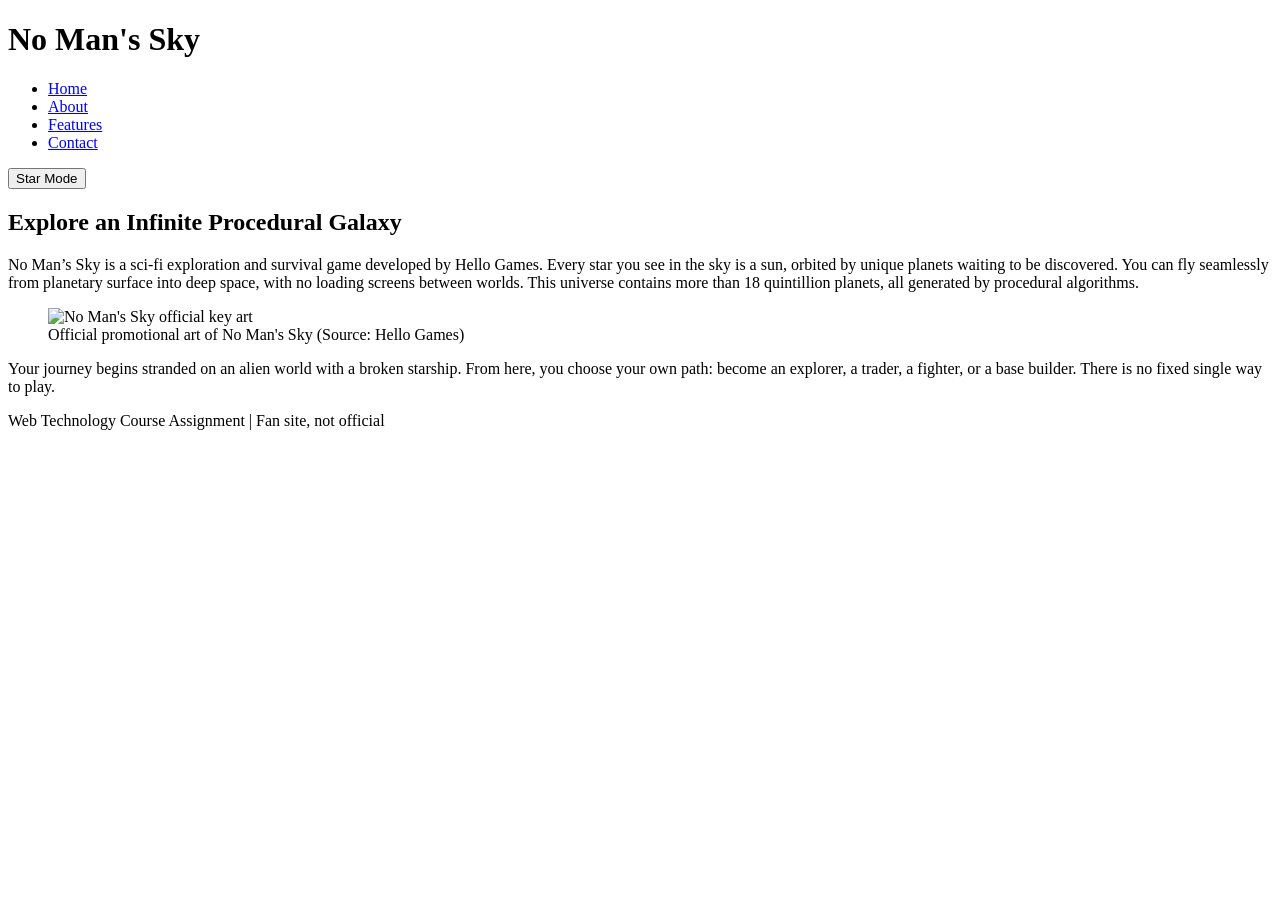
==== index.html @ 368768ac "Add initial HTML structure for No Man's Sky site" ====
<!DOCTYPE html>
<html lang="en">
<head>
    <meta charset="UTF-8">
    <meta name="viewport" content="width=device-width, initial-scale=1.0">
    <title>No Man's Sky | Home</title>
    <link rel="icon" href="images/favicon.ico">
    <link rel="apple-touch-icon" href="images/appicon.png">
    <meta property="og:title" content="No Man's Sky - Infinite Space Exploration">
    <meta property="og:description" content="A fan website introducing the infinite procedural universe of No Man's Sky">
    <meta property="og:image" content="images/og-nms.jpg">
    <meta property="og:type" content="website">
    <link rel="stylesheet" href="css/style.css">
</head>
<body>
    <header>
        <h1>No Man's Sky</h1>
        <nav>
            <ul>
                <li><a href="index.html" class="active">Home</a></li>
                <li><a href="about.html">About</a></li>
                <li><a href="features.html">Features</a></li>
                <li><a href="contact.html">Contact</a></li>
            </ul>
            <button id="themeBtn">Star Mode</button>
        </nav>
    </header>

    <main>
        <section>
            <h2>Explore an Infinite Procedural Galaxy</h2>
            <p>No Man’s Sky is a sci-fi exploration and survival game developed by Hello Games. Every star you see in the sky is a sun, orbited by unique planets waiting to be discovered. You can fly seamlessly from planetary surface into deep space, with no loading screens between worlds. This universe contains more than 18 quintillion planets, all generated by procedural algorithms.</p>
            <figure>
                <img src="images/poster.jpg" alt="No Man's Sky official key art">
                <figcaption>Official promotional art of No Man's Sky (Source: Hello Games)</figcaption>
            </figure>
            <p>Your journey begins stranded on an alien world with a broken starship. From here, you choose your own path: become an explorer, a trader, a fighter, or a base builder. There is no fixed single way to play.</p>
        </section>
    </main>

    <footer>
        <p>Web Technology Course Assignment | Fan site, not official</p>
    </footer>
    <script src="js/script.js"></script>
</body>
</html>
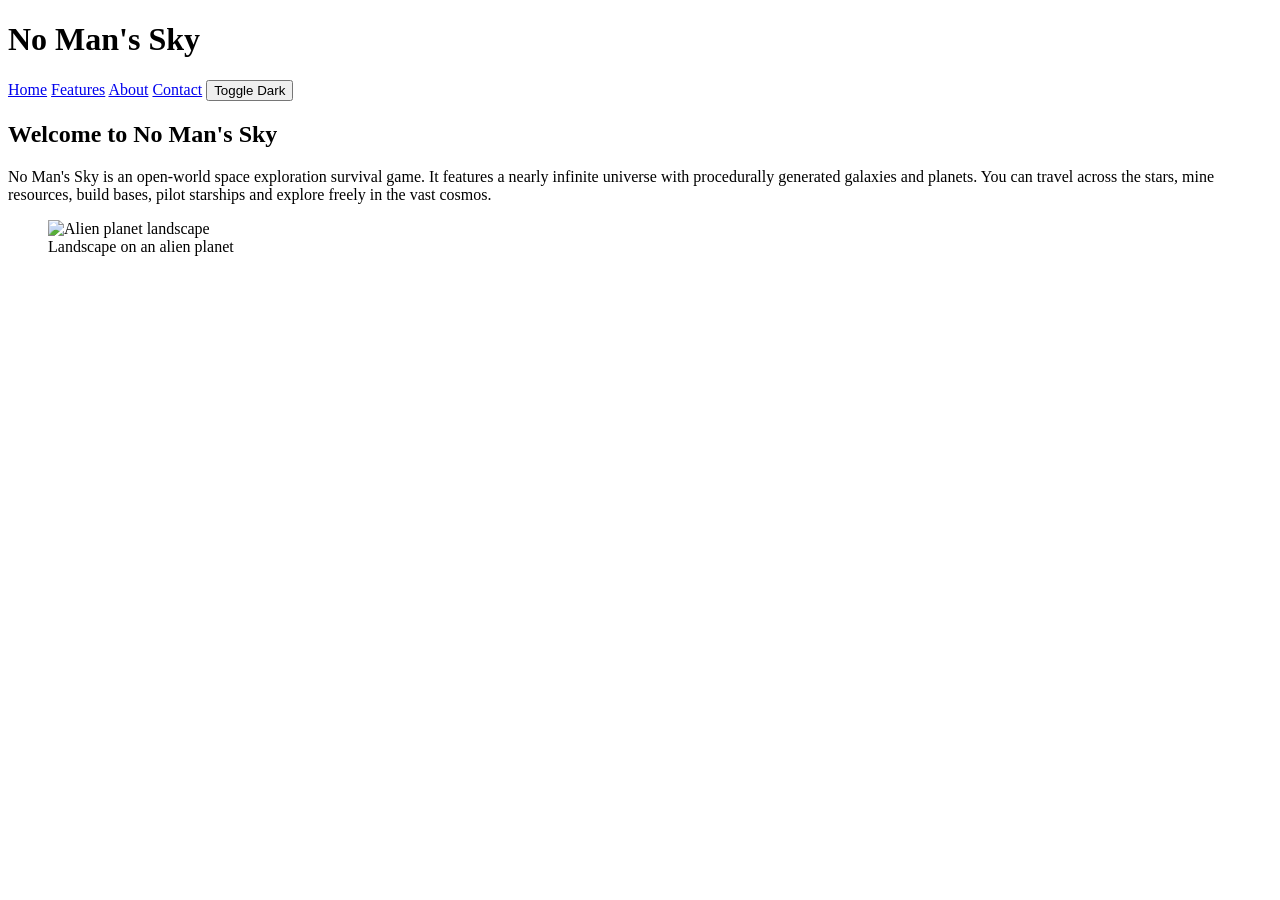
==== commit 1df22c6a: "Create index.html" ====
--- a/index.html
+++ b/index.html
@@ -3,44 +3,35 @@
 <head>
     <meta charset="UTF-8">
     <meta name="viewport" content="width=device-width, initial-scale=1.0">
-    <title>No Man's Sky | Home</title>
-    <link rel="icon" href="images/favicon.ico">
-    <link rel="apple-touch-icon" href="images/appicon.png">
-    <meta property="og:title" content="No Man's Sky - Infinite Space Exploration">
-    <meta property="og:description" content="A fan website introducing the infinite procedural universe of No Man's Sky">
-    <meta property="og:image" content="images/og-nms.jpg">
-    <meta property="og:type" content="website">
+    <title>No Man's Sky - Home</title>
     <link rel="stylesheet" href="css/style.css">
 </head>
 <body>
     <header>
         <h1>No Man's Sky</h1>
         <nav>
-            <ul>
-                <li><a href="index.html" class="active">Home</a></li>
-                <li><a href="about.html">About</a></li>
-                <li><a href="features.html">Features</a></li>
-                <li><a href="contact.html">Contact</a></li>
-            </ul>
-            <button id="themeBtn">Star Mode</button>
+            <a href="index.html" class="active">Home</a>
+            <a href="features.html">Features</a>
+            <a href="about.html">About</a>
+            <a href="contact.html">Contact</a>
+            <button id="themeBtn">Toggle Dark</button>
         </nav>
     </header>
-
     <main>
         <section>
-            <h2>Explore an Infinite Procedural Galaxy</h2>
-            <p>No Man’s Sky is a sci-fi exploration and survival game developed by Hello Games. Every star you see in the sky is a sun, orbited by unique planets waiting to be discovered. You can fly seamlessly from planetary surface into deep space, with no loading screens between worlds. This universe contains more than 18 quintillion planets, all generated by procedural algorithms.</p>
+            <h2>Welcome to No Man's Sky</h2>
+            <p>No Man's Sky is an open-world space exploration survival game. It features a nearly infinite universe with procedurally generated galaxies and planets. You can travel across the stars, mine resources, build bases, pilot starships and explore freely in the vast cosmos.</p>
             <figure>
-                <img src="images/poster.jpg" alt="No Man's Sky official key art">
-                <figcaption>Official promotional art of No Man's Sky (Source: Hello Games)</figcaption>
+                <img src="images/nms1.jpg" alt="Alien planet landscape">
+                <figcaption>Landscape on an alien planet</figcaption>
             </figure>
-            <p>Your journey begins stranded on an alien world with a broken starship. From here, you choose your own path: become an explorer, a trader, a fighter, or a base builder. There is no fixed single way to play.</p>
         </section>
     </main>
-
-    <footer>
-        <p>Web Technology Course Assignment | Fan site, not official</p>
-    </footer>
-    <script src="js/script.js"></script>
+    <script>
+        const btn = document.getElementById('themeBtn');
+        btn.onclick = () => {
+            document.body.classList.toggle('star-dark');
+        }
+    </script>
 </body>
 </html>
